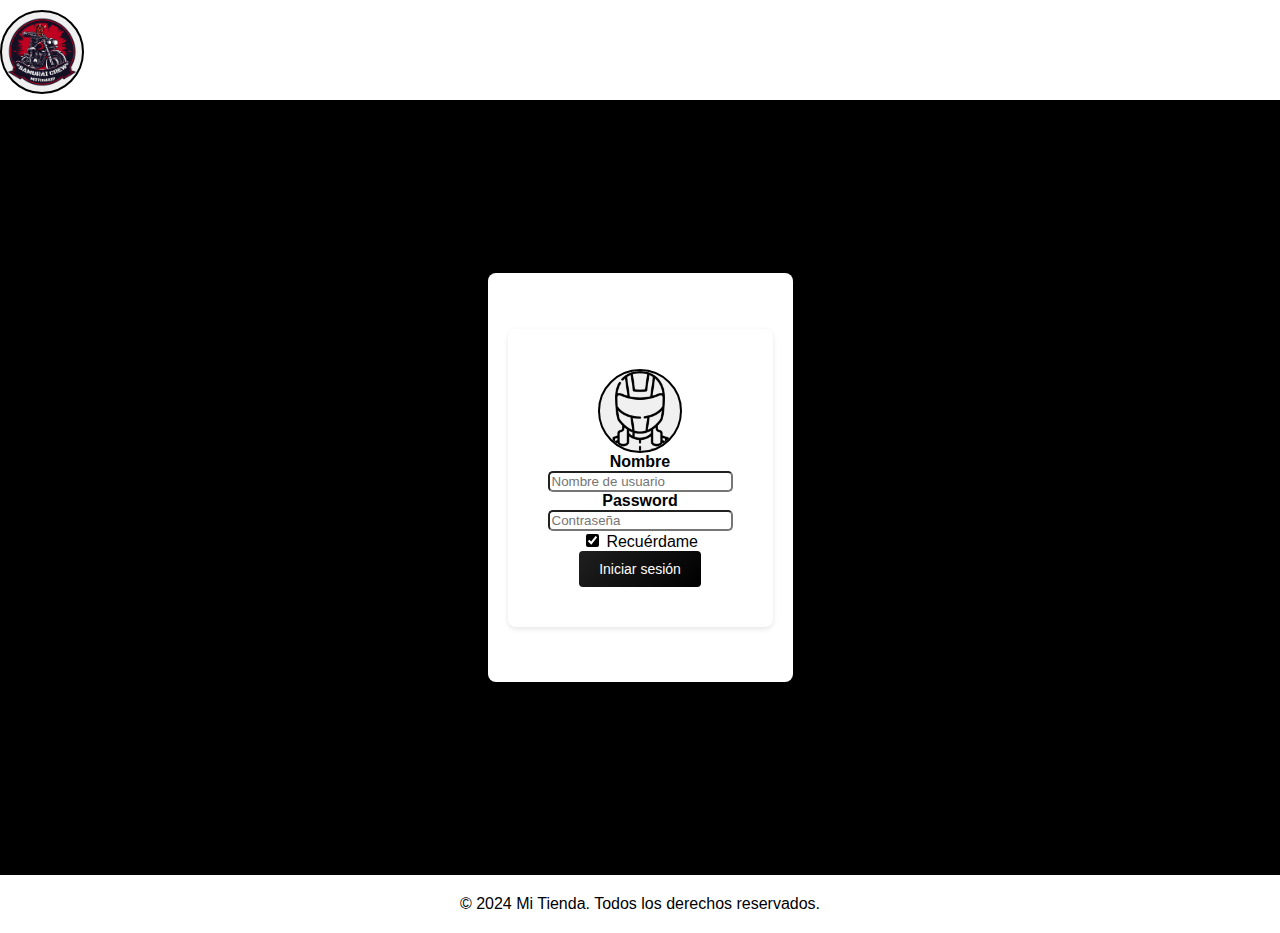
==== login.html @ af822d8d "Se agrego la pagina de login y se hicieron cambios esteticos" ====
<!DOCTYPE html>
<html lang="en">

<head>
    <meta charset="UTF-8">
    <meta name="viewport" content="width=device-width, initial-scale=1.0">
    <title>Inicio de sesión</title>
    <link rel="stylesheet" href="styles.css">
</head>

<body>

    <header>
        <nav>
            <a href="/" class="logo-container">
                <img src="assets\images\Logo.png" alt="Logo de la página" />
            </a>
        </nav>
    </header>

    <section class="login">
        <form action="" class="login">
            <div class="container">
                <div class="login-icon-container">
                    <img src="assets\images\login-icon.png" alt="login icon" />
                </div>
                <label for="uname"><b>Nombre</b></label>
                <input type="text" placeholder="Nombre de usuario" name="uname" required>
                <label for="psw"><b>Password</b></label>
                <input type="password" placeholder="Contraseña" name="psw" required>
                <label>
                    <input type="checkbox" checked="checked" name="remember"> Recuérdame
                </label>
                <button>Iniciar sesión</button>
            </div>
        </form>
    </section>

    <footer>
        <p>&copy; 2024 Mi Tienda. Todos los derechos reservados.</p>
    </footer>
</body>

</html>
---- styles.css ----
body {
    display: flex;
    font-family: Arial, sans-serif;
    margin: 0;
    background-color: #000000;
    align-items: center;
    justify-content: center;
    flex-direction: column;
}


header {
    background-color: white;
    color: rgb(0, 0, 0);
    padding: 10px 10px;
    width: 100%;
}

nav {
    display: flex;
    width: 100%;
    height: 80px;
}

.logo-container {
    display: flex;
    /* Asegura que el logo esté centrado dentro del círculo */
    /* Centra horizontalmente */
    align-items: center;
    /* Centra verticalmente */
    width: 80px;
    /* Ancho del círculo */
    height: 80px;
    /* Alto del círculo, igual que el ancho */
    border-radius: 50%;
    /* Hace el contenedor circular */
    background-color: #f0f0f0;
    /* Fondo del contenedor (puedes personalizar el color) */
    overflow: hidden;
    /* Asegura que el logo no se salga del contenedor */
    border: 2px solid #000000;
    /* Opcional: borde del círculo */
}

/* Estilo del logo dentro del círculo */
.logo-container img {
    width: 100%;
    /* Ajusta el tamaño del logo dentro del círculo */
    height: auto;
    /* Mantiene las proporciones del logo */
}

nav button {
    display: flex;
    margin: 0.5%;
    align-self: center;
    background: linear-gradient(135deg, #1f1f1f, #000000);
    color: white;
    border: none;
    padding: 10px 20px;
    font-size: 16px;
    cursor: pointer;
    border-radius: 4px;
}

nav button:hover {
    background: linear-gradient(135deg, #000000, #1f1f1f);
}

.container {
    max-width: 1200px;
    margin: 20px auto;
    padding: 0 20px;
}

.hero {
    text-align: center;
    padding: 50px 20px;
    background-color: white;
    margin-bottom: 20px;
    border-radius: 8px;
    box-shadow: 0 2px 5px rgba(0, 0, 0, 0.1);
}

.hero h2 {
    color: #000000;
}

.hero p {
    color: #7c7c7c;
}

.hero button {
    background: linear-gradient(135deg, #1f1f1f, #000000);
    color: white;
    border: none;
    padding: 10px 20px;
    font-size: 16px;
    cursor: pointer;
    border-radius: 4px;
}

.hero button:hover {
    background: linear-gradient(135deg, #000000, #1f1f1f);
}

.products {
    display: grid;
    grid-template-columns: repeat(auto-fit, minmax(250px, 1fr));
    gap: 20px;
}

.product {
    background-color: #ffffff;
    border-radius: 8px;
    box-shadow: 0 2px 5px rgba(0, 0, 0, 0.1);
    padding: 20px;
    text-align: center;
}

.product img {
    max-width: 100%;
    border-radius: 8px;
}

.product h3 {
    margin: 10px 0;
    color: #000000;
}

.product p {
    color: #7c7c7c;
    margin: 10px 0;
}

.product button {
    background: linear-gradient(135deg, #1f1f1f, #000000);
    color: white;
    border: none;
    padding: 10px 20px;
    font-size: 14px;
    cursor: pointer;
    border-radius: 4px;
}

.product button:hover {
    background: linear-gradient(135deg, #000000, #1f1f1f);
}

.login {
    display: flex;
    justify-content: center;
    background-color: #ffffff;
    border-radius: 8px;
    box-shadow: 0 2px 5px rgba(0, 0, 0, 0.1);
    padding: 20px;
    text-align: center;
    justify-self: center;
    margin: 13.5%;
}

.login-icon-container {
    display: flex;
    align-items: center;
    width: 80px;
    height: 80px;
    border-radius: 50%;
    background-color: #f0f0f0;
    overflow: hidden;
    border: 2px solid #000000;
}


.login-icon-container img {
    width: 100%;
    height: auto;
}

.login button {
    background: linear-gradient(135deg, #1f1f1f, #000000);
    color: white;
    border: none;
    padding: 10px 20px;
    font-size: 14px;
    cursor: pointer;
    border-radius: 4px;
}

.login .container {
    display: flex;
    flex-wrap: wrap;
    justify-content: center;
    align-items: center;
    flex-direction: column;
    padding-top: 0px;
}

input[type="checkbox"] {
    accent-color: black;
}

input[type="text"] {
    border-radius: 5px;
}

input[type="password"] {
    border-radius: 5px;
}

footer {
    text-align: center;
    padding: 20px;
    background-color: white;
    color: rgb(0, 0, 0);
    margin-top: 20px;
    width: 100%;
}

footer p {
    margin: 0;
}
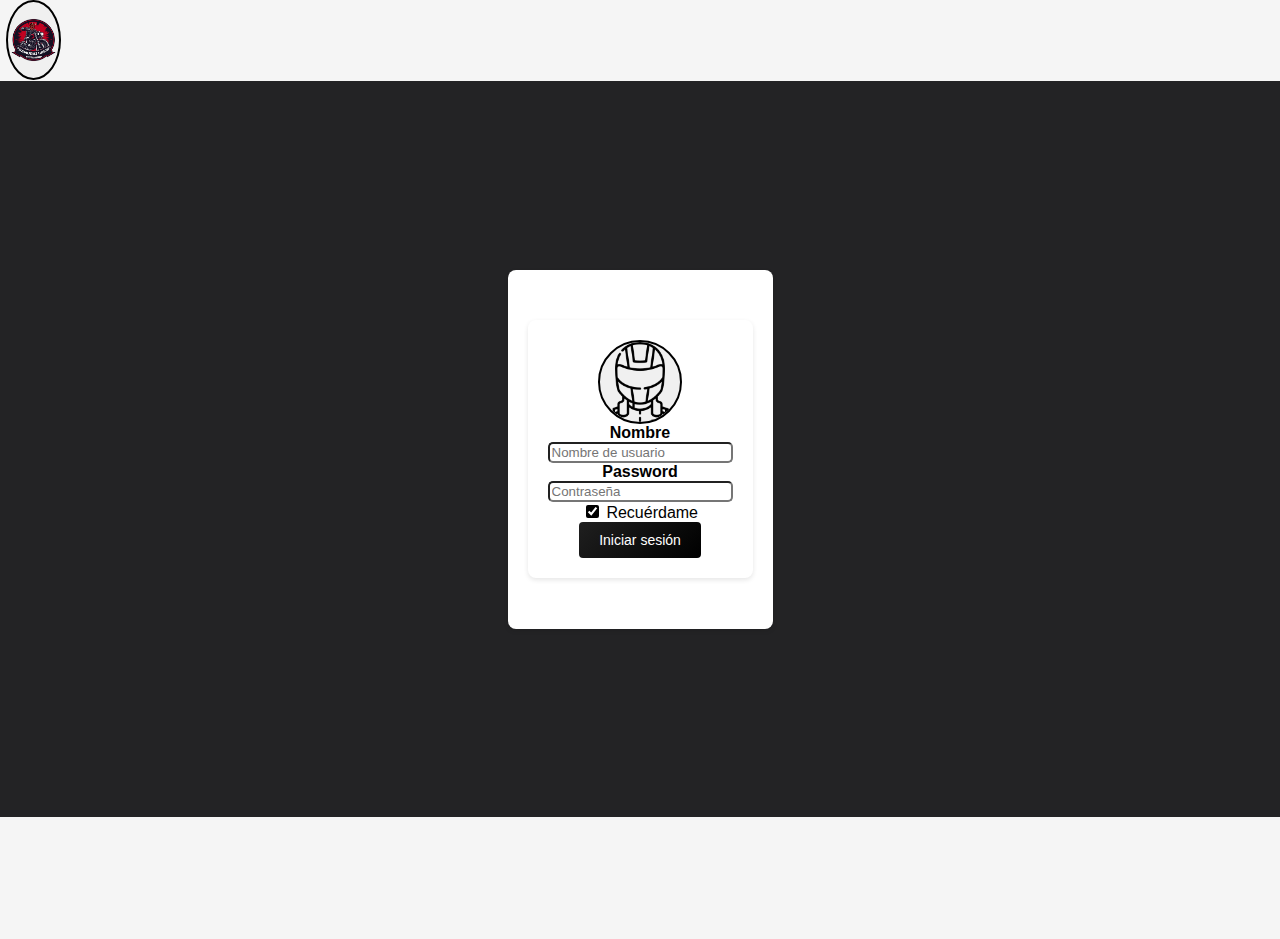
==== commit 88fc6ada: "Se creo un login nuevo Se terminó de reestructurar la pagina Se pasaron movieron los archivos de la " ====
--- a/login.html
+++ b/login.html
@@ -4,41 +4,42 @@
 <head>
     <meta charset="UTF-8">
     <meta name="viewport" content="width=device-width, initial-scale=1.0">
-    <title>Inicio de sesión</title>
-    <link rel="stylesheet" href="styles.css">
+    <link rel="stylesheet" href="styles2.css">
+    <title>Acceder</title>
 </head>
 
 <body>
+    <main>
+        <header class="header">
+            <nav>
+                <div class="logo">
+                    <a href="/" class="logo-container">
+                        <img src="assets\icons\Logo.png" alt="Logo de la página" />
+                    </a>
+                </div>
+            </nav>
+        </header>
 
-    <header>
-        <nav>
-            <a href="/" class="logo-container">
-                <img src="assets\images\Logo.png" alt="Logo de la página" />
-            </a>
-        </nav>
-    </header>
+        <section class="login">
+            <form action="" class="login">
+                <div class="container">
+                    <div class="login-icon-container">
+                        <img src="assets\images\login-icon.png" alt="login icon" />
+                    </div>
+                    <label for="uname"><b>Nombre</b></label>
+                    <input type="text" placeholder="Nombre de usuario" name="uname" required>
+                    <label for="psw"><b>Password</b></label>
+                    <input type="password" placeholder="Contraseña" name="psw" required>
+                    <label>
+                        <input type="checkbox" checked="checked" name="remember"> Recuérdame
+                    </label>
+                    <button>Iniciar sesión</button>
+                </div>
+            </form>
+        </section>
 
-    <section class="login">
-        <form action="" class="login">
-            <div class="container">
-                <div class="login-icon-container">
-                    <img src="assets\images\login-icon.png" alt="login icon" />
-                </div>
-                <label for="uname"><b>Nombre</b></label>
-                <input type="text" placeholder="Nombre de usuario" name="uname" required>
-                <label for="psw"><b>Password</b></label>
-                <input type="password" placeholder="Contraseña" name="psw" required>
-                <label>
-                    <input type="checkbox" checked="checked" name="remember"> Recuérdame
-                </label>
-                <button>Iniciar sesión</button>
-            </div>
-        </form>
-    </section>
-
-    <footer>
-        <p>&copy; 2024 Mi Tienda. Todos los derechos reservados.</p>
-    </footer>
+        <footer class="footer">
+        </footer>
+    </main>
 </body>
-
 </html>--- a/styles2.css
+++ b/styles2.css
@@ -0,0 +1,147 @@
+body {
+  font-family: Arial, sans-serif;
+  background-color: rgb(35, 35, 37);
+  height: 90vh;
+  margin: 0%;
+}
+
+main {
+  width: 100%;
+  height: 100%;
+  display: grid;
+  gap: 16px;
+  grid-template-columns: 1fr;
+  grid-template-rows: 10% 1fr 15% 10%;
+  grid-template-areas:
+    "header "
+    "content"
+    "footer";
+}
+
+.header {
+  display: flex;
+  grid-area: header;
+  color: whitesmoke;
+  background-color: whitesmoke;
+  justify-content: center;
+  overflow: hidden;
+}
+
+nav {
+  display: flex;
+  width: 99%;
+  height: 99%;
+  overflow: hidden;
+}
+
+.logo-container {
+  display: flex;
+  align-items: center;
+  width: 4%;
+  height: 95%;
+  border-radius: 50%;
+  background-color: #f0f0f0;
+
+  overflow: hidden;
+
+  border: 2px solid #000000;
+}
+
+.logo-container img {
+  width: 100%;
+  height: auto;
+}
+.logo-container + nav button {
+  padding: 100px;
+}
+
+.botones {
+  display: flex;
+  justify-content: space-around;
+  flex-direction: row;
+}
+nav button {
+  display: flex;
+  margin: 0.5%;
+  align-self: center;
+  background: linear-gradient(135deg, #1f1f1f, #000000);
+  color: whitesmoke;
+  border: none;
+  padding: 10px 20px;
+  font-size: 16px;
+  cursor: pointer;
+  border-radius: 4px;
+}
+
+nav button:hover {
+  background: linear-gradient(135deg, #000000, #1f1f1f);
+}
+
+.content {
+  grid-area: content;
+  color: whitesmoke;
+}
+
+.login {
+  display: flex;
+  justify-content: center;
+  background-color: #ffffff;
+  border-radius: 8px;
+  box-shadow: 0 2px 5px rgba(0, 0, 0, 0.1);
+  padding: 20px;
+  text-align: center;
+  justify-self: center;
+  margin: 13.5%;
+}
+
+.login-icon-container {
+  display: flex;
+  align-items: center;
+  width: 80px;
+  height: 80px;
+  border-radius: 50%;
+  background-color: #f0f0f0;
+  overflow: hidden;
+  border: 2px solid #000000;
+}
+
+.login-icon-container img {
+  width: 100%;
+  height: auto;
+}
+
+.login button {
+  background: linear-gradient(135deg, #1f1f1f, #000000);
+  color: white;
+  border: none;
+  padding: 10px 20px;
+  font-size: 14px;
+  cursor: pointer;
+  border-radius: 4px;
+}
+
+.login .container {
+  display: flex;
+  flex-wrap: wrap;
+  justify-content: center;
+  align-items: center;
+  flex-direction: column;
+}
+
+input[type="checkbox"] {
+  accent-color: black;
+}
+
+input[type="text"] {
+  border-radius: 5px;
+}
+
+input[type="password"] {
+  border-radius: 5px;
+}
+
+.footer {
+  grid-area: footer;
+  background-color: whitesmoke;
+  color: whitesmoke;
+}
